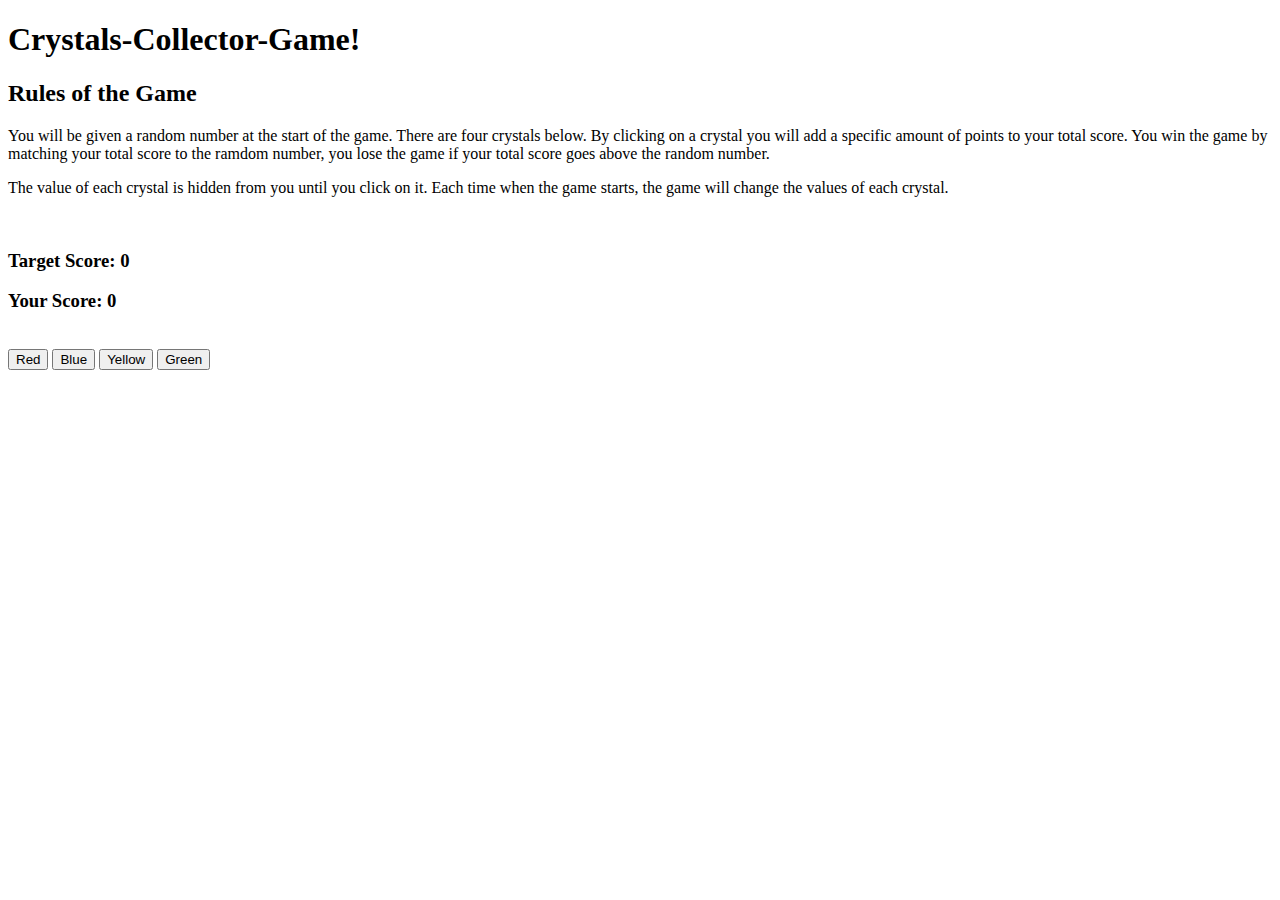
==== index.html @ 241da7e6 "another try" ====
<!DOCTYPE html>
<html lang="en">
<head>
    <meta charset="UTF-8">
    <meta name="viewport" content="width=device-width, initial-scale=1.0">
    <meta http-equiv="X-UA-Compatible" content="ie=edge">
    <link rel="stylesheet" type="text/css" href="assets.css.style.css">
    <title>Document</title>
</head>
<body>
        <h1>Crystals-Collector-Game!</h1>

        <h2 >Rules of the Game</h2>
        <p>You will be given a random number at the start of the game.  There are four crystals below.  By clicking on a crystal you will add a specific amount of points to your total score.  You win the game by matching your total score to the ramdom number, you lose the game if your total score goes above the random number.</p>
        <p>The value of each crystal is hidden from you until you click on it.  Each time when the game starts, the game will change the values of each crystal.</p>
        <br>
        <div class="row, container">
        <h3 class="col-sm-3"></h3>
        <h3 class="col-sm-3">Target Score: 
          <span id='targetScore'>0</span>
          </h3>
          <h3 class="col-sm-2 ">Your Score: <span id='yourScore'>0</span>
          </h3>
        
          <br>
          
        <div class="buttons">
        <button class="diamond" id="red" value="5">Red</button>
        <button class="diamond" id="blue" value="10">Blue</button>
        <button class="diamond" id="yellow" value="15">Yellow</button>
        <button class="diamond" id="green" value="20">Green</button>
        </div>
        <script src="jquery-3.3.1.min.js"></script>

</body>
</html>
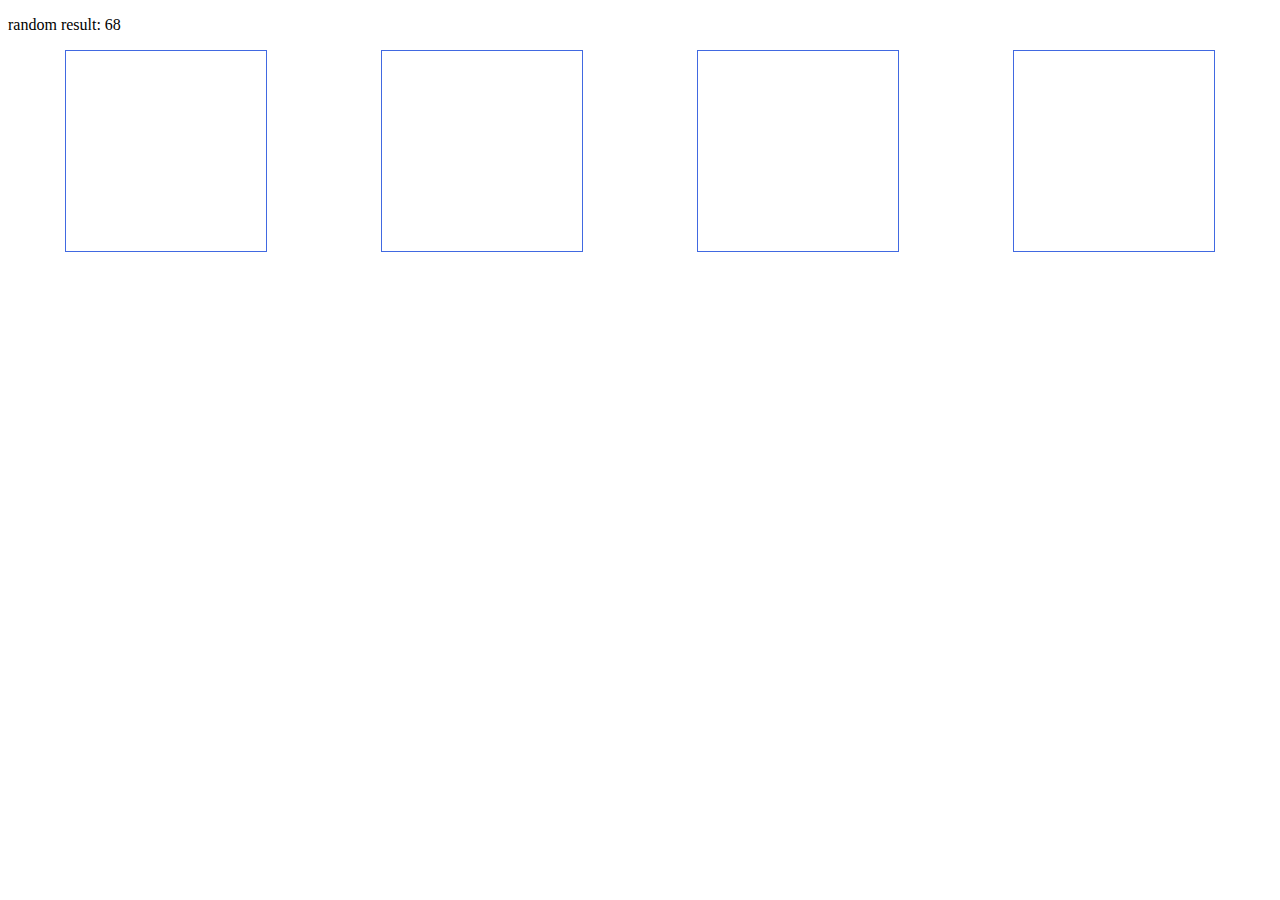
==== commit 6ddfed27: "finished product" ====
--- a/index.html
+++ b/index.html
@@ -4,33 +4,21 @@
     <meta charset="UTF-8">
     <meta name="viewport" content="width=device-width, initial-scale=1.0">
     <meta http-equiv="X-UA-Compatible" content="ie=edge">
-    <link rel="stylesheet" type="text/css" href="assets.css.style.css">
     <title>Document</title>
+    <script src="https://cdnjs.cloudflare.com/ajax/libs/jquery/3.2.1/jquery.min.js"></script>
+    <link rel="stylesheet" type="text/css" href="style.css">
 </head>
 <body>
-        <h1>Crystals-Collector-Game!</h1>
 
-        <h2 >Rules of the Game</h2>
-        <p>You will be given a random number at the start of the game.  There are four crystals below.  By clicking on a crystal you will add a specific amount of points to your total score.  You win the game by matching your total score to the ramdom number, you lose the game if your total score goes above the random number.</p>
-        <p>The value of each crystal is hidden from you until you click on it.  Each time when the game starts, the game will change the values of each crystal.</p>
-        <br>
-        <div class="row, container">
-        <h3 class="col-sm-3"></h3>
-        <h3 class="col-sm-3">Target Score: 
-          <span id='targetScore'>0</span>
-          </h3>
-          <h3 class="col-sm-2 ">Your Score: <span id='yourScore'>0</span>
-          </h3>
+    <p id="result"></p>
+    
+    <div class="crystals">
         
-          <br>
-          
-        <div class="buttons">
-        <button class="diamond" id="red" value="5">Red</button>
-        <button class="diamond" id="blue" value="10">Blue</button>
-        <button class="diamond" id="yellow" value="15">Yellow</button>
-        <button class="diamond" id="green" value="20">Green</button>
-        </div>
-        <script src="jquery-3.3.1.min.js"></script>
+    </div>
 
+    <p id="win"></p>
+    <p id="lost"></p>
+
+    <script type="text/javascript" src="game.js"></script>
 </body>
 </html>--- a/style.css
+++ b/style.css
@@ -0,0 +1,20 @@
+
+
+.crystals {
+    display: flex;
+    justify-content: space-around;
+    align-items: center;
+    
+}
+
+.crystal {
+    border: 1px solid royalblue;
+    height: 200px; 
+    width:  200px;
+    background-image :"url('" + images[i] + "')"
+
+}
+
+img {
+    width: 50px
+}